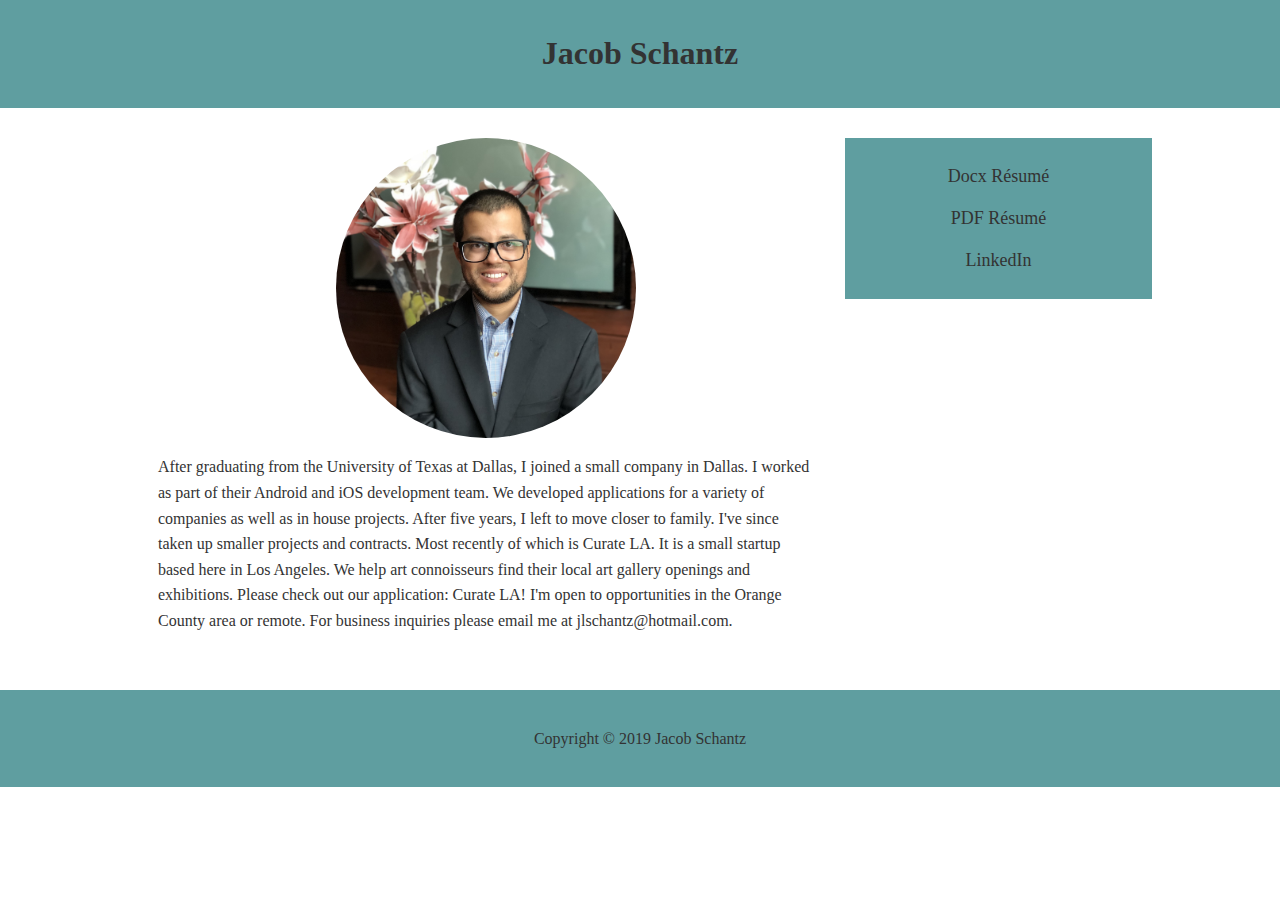
==== index.html @ 77c5a5a1 "sizing mobile update" ====
<!DOCTYPE html>
<html>
  <head>
    <title>Jacob Schantz</title>
    <link rel="stylesheet" type="text/css" href="css/style.css" />
    <meta name="viewport" content="width=device-width" />
  </head>
  <body>
    <header id="main-header">
      <div class="container">
        <h1>Jacob Schantz</h1>
      </div>
    </header>

    <div class="container">
      <section id="main">
        <div id="image">
          <img
            id="JacobSchantzImage"
            src="files/JacobSchantz.JPG"
            alt="Jacob Schantz"
          />
        </div>
        <p id="aboutParagraph">
          After graduating from the University of Texas at Dallas, I joined a
          small company in Dallas. I worked as part of their Android and iOS
          development team. We developed applications for a variety of companies
          as well as in house projects. After five years, I left to move closer
          to family. I've since taken up smaller projects and contracts. Most
          recently of which is Curate LA. It is a small startup based here in
          Los Angeles. We help art connoisseurs find their local art gallery
          openings and exhibitions. Please check out our application:
          <a
            href="https://play.google.com/store/apps/details?id=com.curatela.curatela"
            target="_blank"
            >Curate LA</a
          >! I'm open to opportunities in the Orange County area or remote. For
          business inquiries please email me at jlschantz@hotmail.com.
        </p>
      </section>
      <aside id="sidebar">
        <p id="downloadResumeDocx">
          <a href="files/JacobSchantzResume.docx">Docx Résumé</a>
        </p>
        <p id="downloadResumePdf">
          <a href="files/JacobSchantzResume.pdf" target="_blank">PDF Résumé</a>
        </p>
        <p id="linkedin">
          <a
            href="https://www.linkedin.com/in/jacob-schantz-794361157/"
            target="_blank"
            >LinkedIn</a
          >
        </p>
      </aside>
    </div>

    <footer id="main-footer">
      <p>Copyright &copy; 2019 Jacob Schantz</p>
    </footer>
  </body>
</html>
---- css/style.css ----
body {
  background-color: #fff;
  color: #333;
  font-family: "Times New Roman", Times, serif;
  font-size: 16px;
  line-height: 1.6em;
  margin: 0;
}

.container {
  width: 80%;
  margin: auto;
  overflow: hidden;
}

#main-header {
  background-color: cadetblue;
  color: #333;
  text-align: center;
  padding: 20px;
  margin-bottom: 30px;
}

#navbar {
  background-color: #333;
  color: cadetblue;
  text-align: center;
}

#navbar ul {
  padding: 0;
  list-style: none;
}

#navbar li {
  display: inline;
}

a:hover {
  color: #fff;
}

li a,
aside a {
  text-decoration: none;
  font-size: 18px;
  padding-right: 0px;
}

aside a {
  color: #333;
}

li a {
  color: cadetblue;
  margin: 10px;
}

#aboutParagraph a {
  color: #333;
  text-decoration: none;
}

#aboutParagraph a:hover {
  color: cadetblue;
}

#navbarline {
  background-color: cadetblue;
  text-align: center;
  height: 1px;
  margin-bottom: 30px;
}

#main {
  float: left;
  width: 70%;
  padding: 0 30px;
  box-sizing: border-box;
}

#sidebar {
  float: right;
  width: 30%;
  background: cadetblue;
  color: #333;
  padding: 10px;
  box-sizing: border-box;
  text-align: center;
}

#main-footer {
  background: cadetblue;
  color: #333;
  text-align: center;
  padding: 20px;
  margin-top: 40px;
}

#JacobSchantzImage {
  height: 300px;
  width: 300px;
  border-radius: 100%;
}

#image {
  height: 100%;
  width: 100%;
  display: flex;
  align-items: center;
  justify-content: center;
}

@media (max-width: 800px) {
  #main {
    width: 100%;
    float: none;
    margin-bottom: 20px;
  }

  #sidebar {
    width: 100%;
    float: none;
  }
}
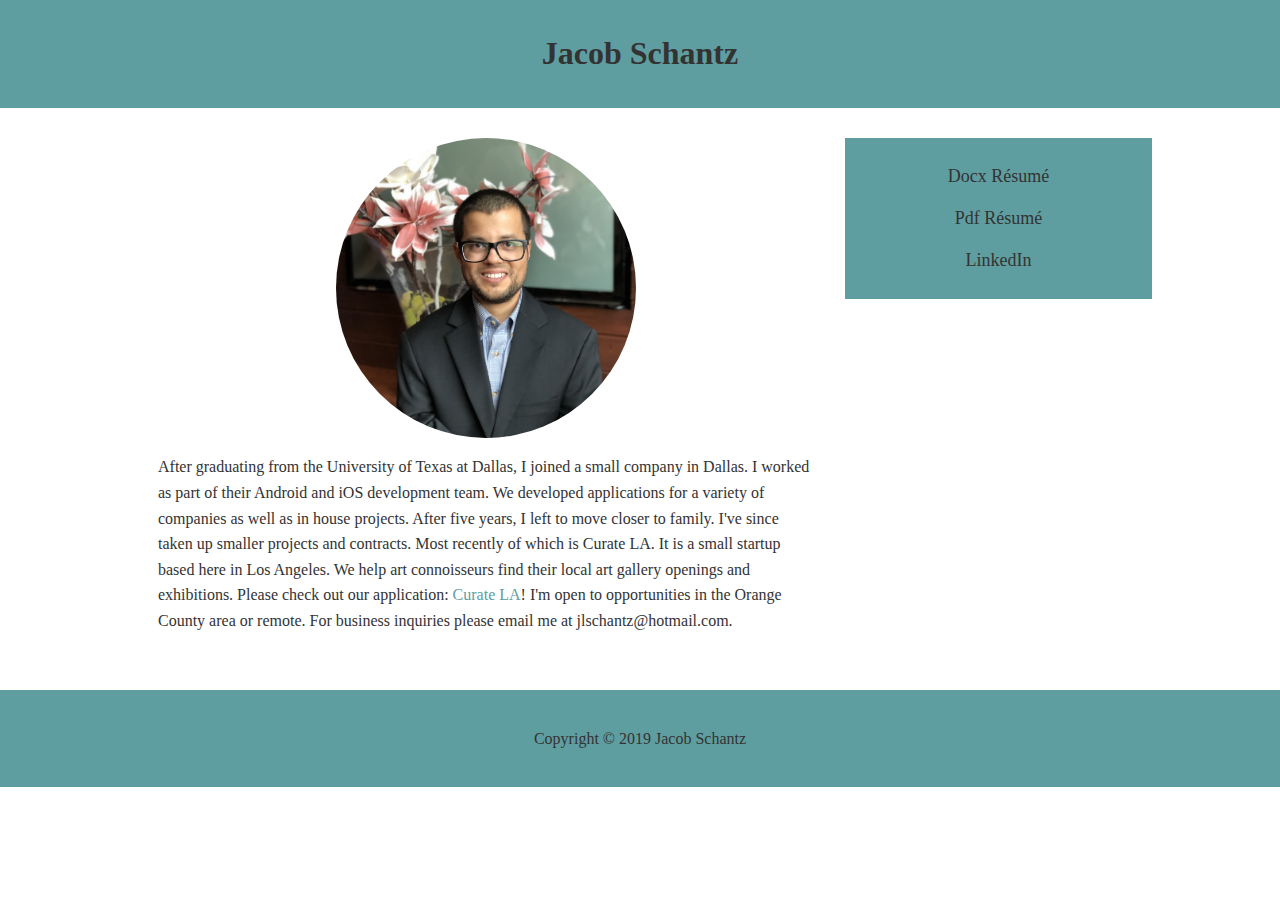
==== commit 392d686e: "image and link changes" ====
--- a/index.html
+++ b/index.html
@@ -43,7 +43,7 @@
           <a href="files/JacobSchantzResume.docx">Docx Résumé</a>
         </p>
         <p id="downloadResumePdf">
-          <a href="files/JacobSchantzResume.pdf" target="_blank">PDF Résumé</a>
+          <a href="files/JacobSchantzResume.pdf" target="_blank">Pdf Résumé</a>
         </p>
         <p id="linkedin">
           <a
--- a/css/style.css
+++ b/css/style.css
@@ -57,7 +57,7 @@
 }
 
 #aboutParagraph a {
-  color: #333;
+  color: cadetblue;
   text-decoration: none;
 }
 
@@ -98,8 +98,7 @@
 }
 
 #JacobSchantzImage {
-  height: 300px;
-  width: 300px;
+  max-height: 300px;
   border-radius: 100%;
 }
 
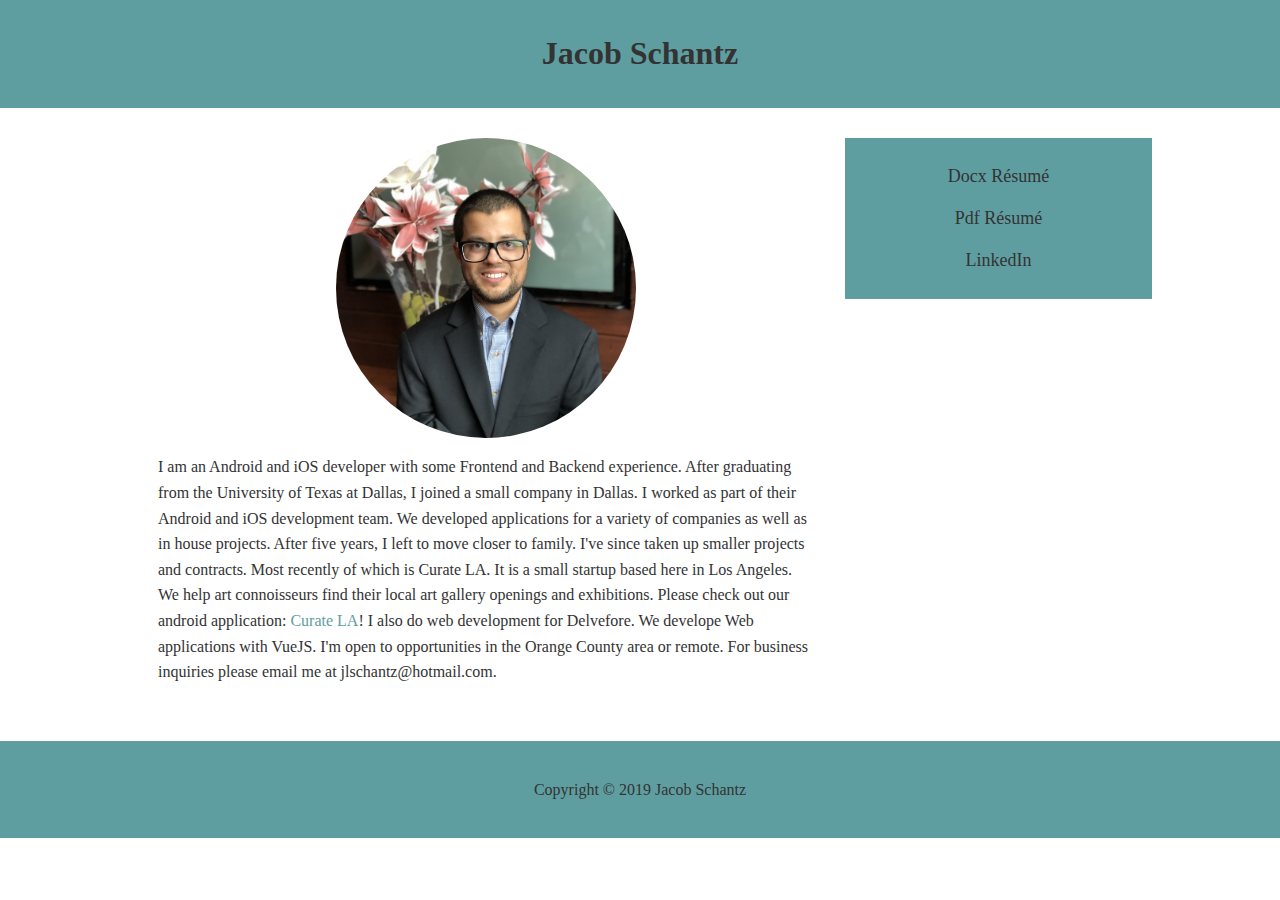
==== commit 66534b54: "updated resume" ====
--- a/index.html
+++ b/index.html
@@ -22,6 +22,7 @@
           />
         </div>
         <p id="aboutParagraph">
+          I am an Android and iOS developer with some Frontend and Backend experience. 
           After graduating from the University of Texas at Dallas, I joined a
           small company in Dallas. I worked as part of their Android and iOS
           development team. We developed applications for a variety of companies
@@ -29,12 +30,13 @@
           to family. I've since taken up smaller projects and contracts. Most
           recently of which is Curate LA. It is a small startup based here in
           Los Angeles. We help art connoisseurs find their local art gallery
-          openings and exhibitions. Please check out our application:
+          openings and exhibitions. Please check out our android application:
           <a
             href="https://play.google.com/store/apps/details?id=com.curatela.curatela"
             target="_blank"
             >Curate LA</a
-          >! I'm open to opportunities in the Orange County area or remote. For
+          >! I also do web development for Delvefore. We develope Web applications with VueJS. 
+          I'm open to opportunities in the Orange County area or remote. For
           business inquiries please email me at jlschantz@hotmail.com.
         </p>
       </section>
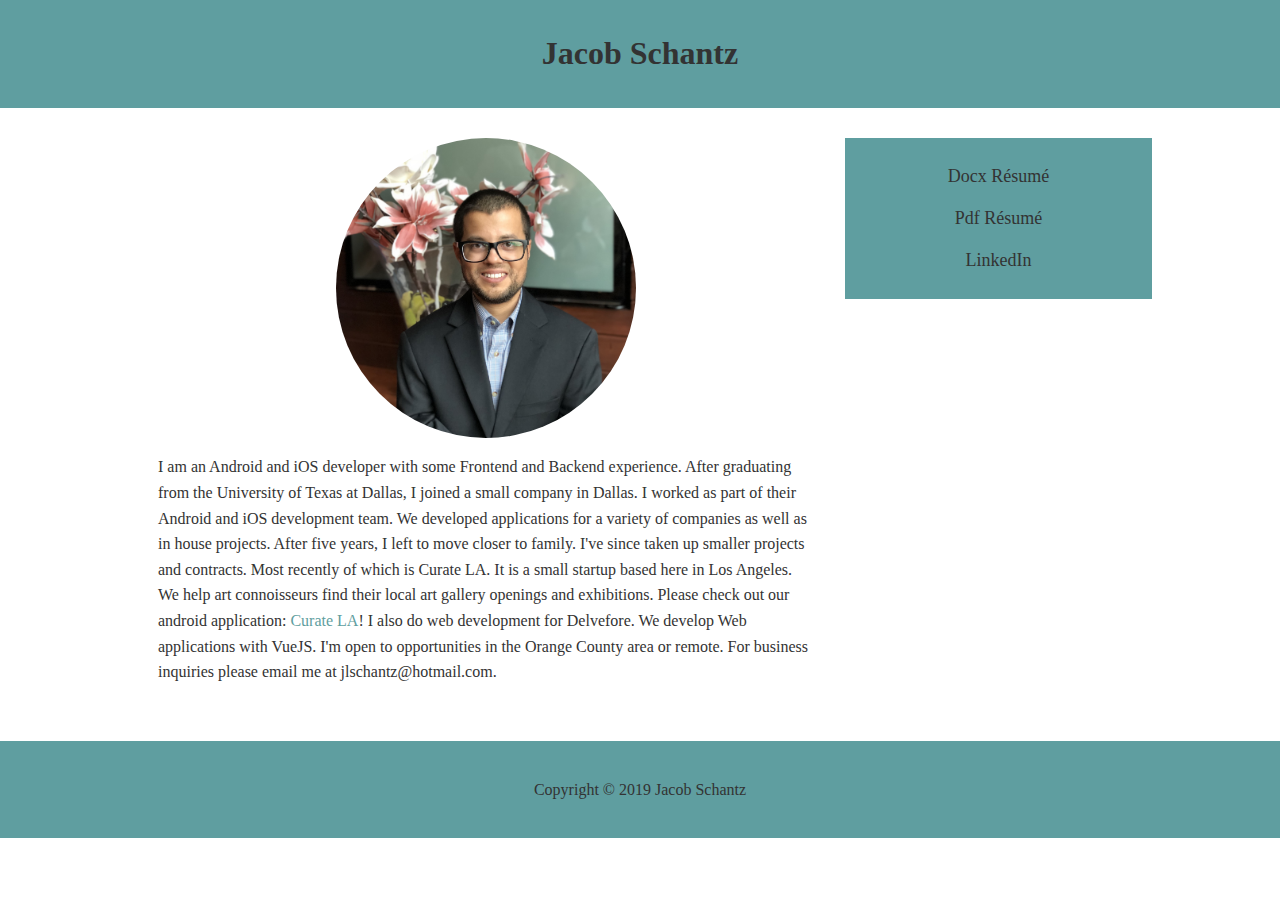
==== commit 9c637f5a: "updated resume" ====
--- a/index.html
+++ b/index.html
@@ -35,7 +35,7 @@
             href="https://play.google.com/store/apps/details?id=com.curatela.curatela"
             target="_blank"
             >Curate LA</a
-          >! I also do web development for Delvefore. We develope Web applications with VueJS. 
+          >! I also do web development for Delvefore. We develop Web applications with VueJS.
           I'm open to opportunities in the Orange County area or remote. For
           business inquiries please email me at jlschantz@hotmail.com.
         </p>
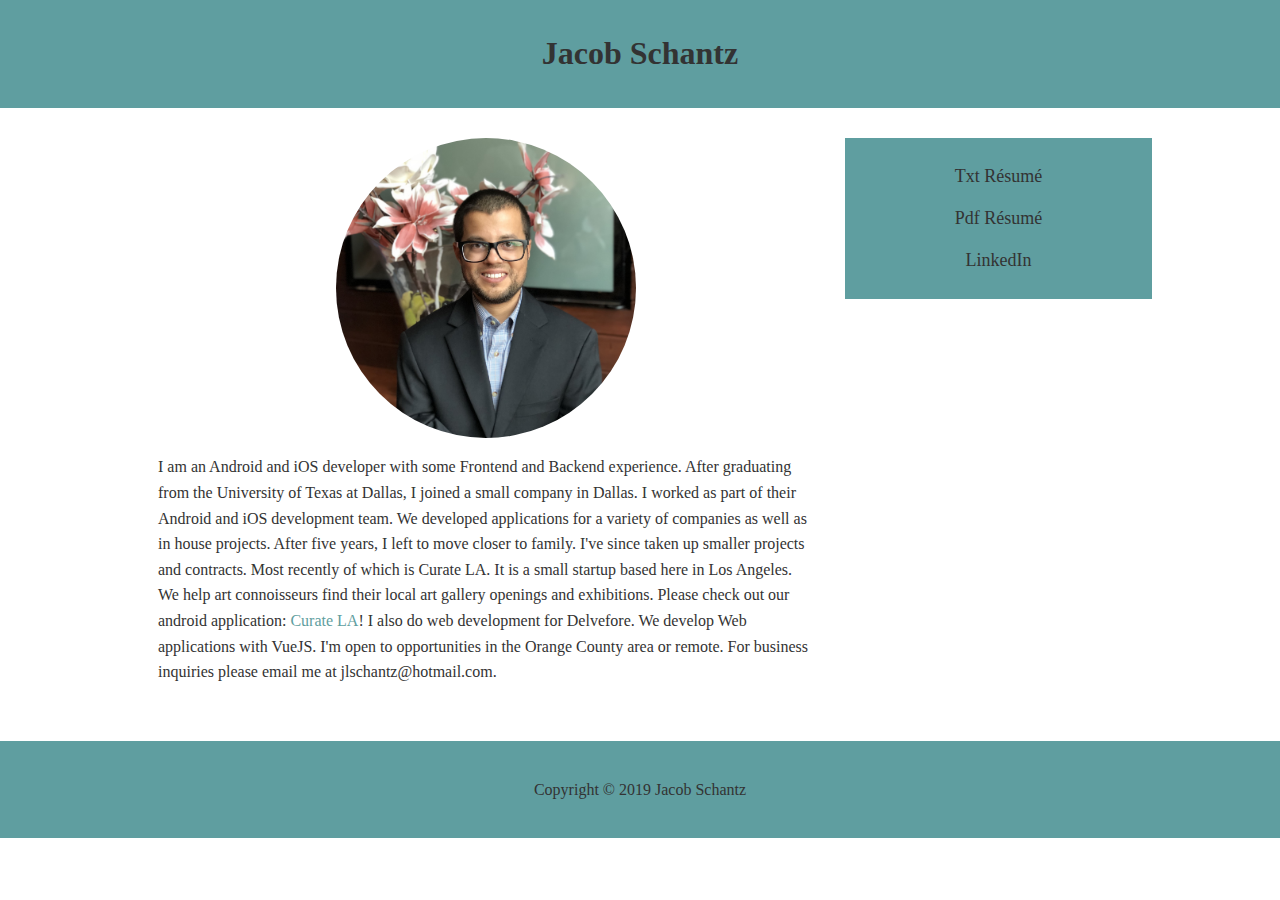
==== commit ad8a7c2b: "changed resume" ====
--- a/index.html
+++ b/index.html
@@ -42,7 +42,7 @@
       </section>
       <aside id="sidebar">
         <p id="downloadResumeDocx">
-          <a href="files/JacobSchantzResume.docx">Docx Résumé</a>
+          <a href="files/JacobSchantzResume.txt">Txt Résumé</a>
         </p>
         <p id="downloadResumePdf">
           <a href="files/JacobSchantzResume.pdf" target="_blank">Pdf Résumé</a>
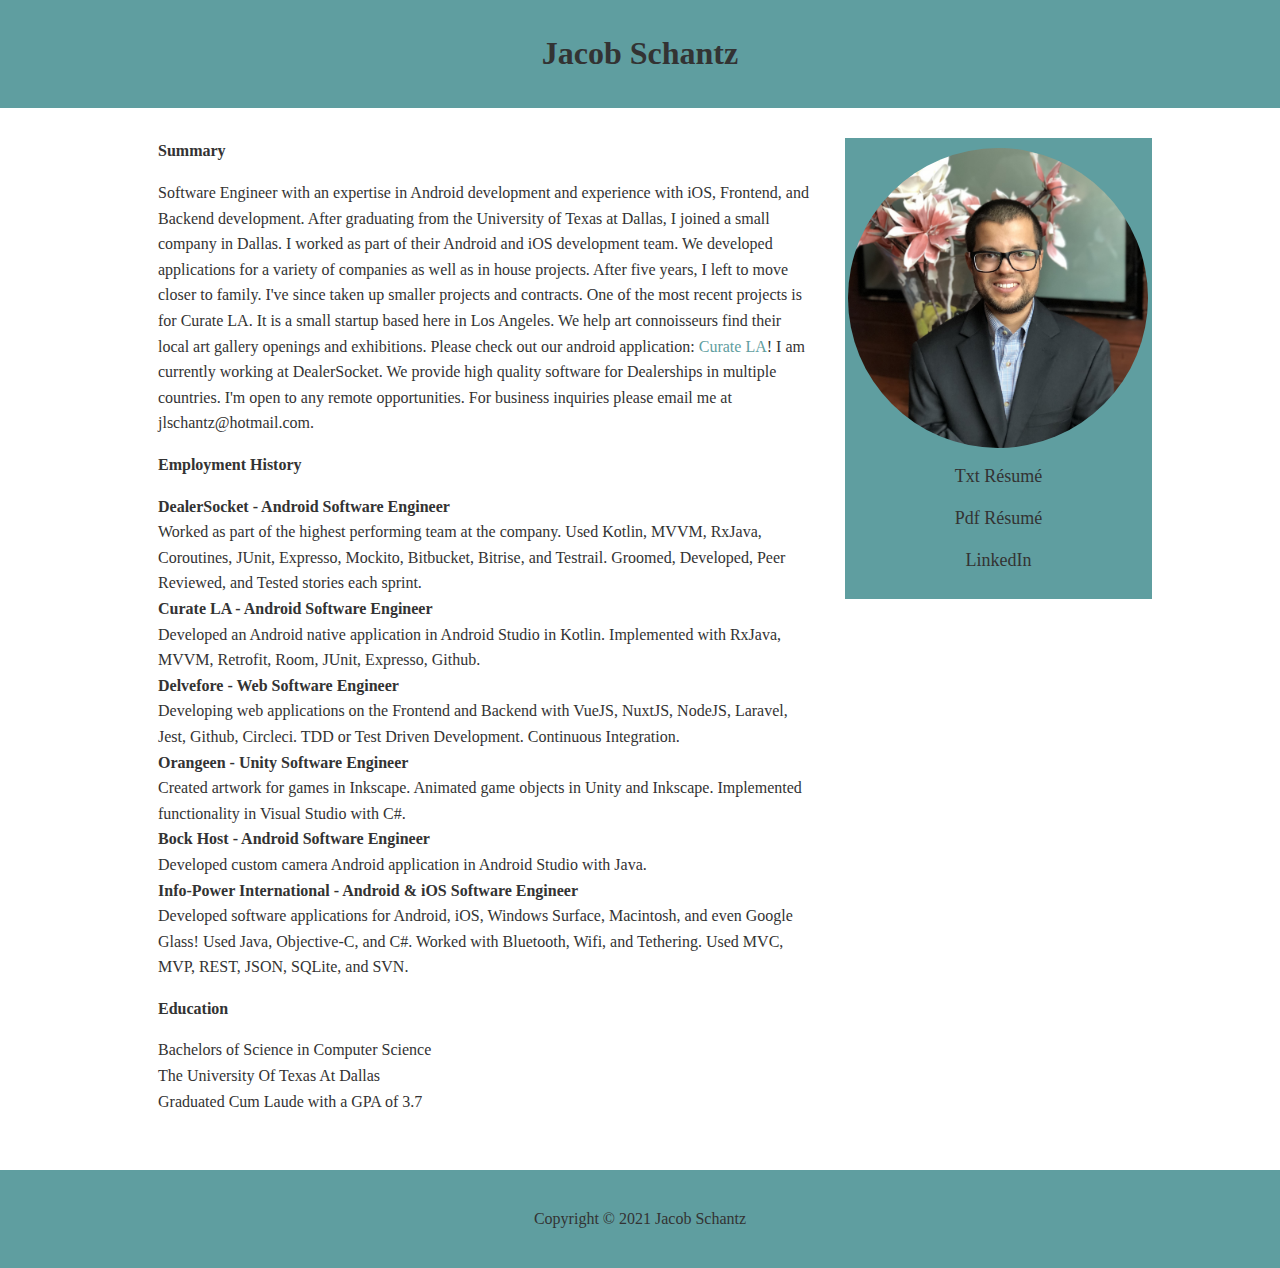
==== commit 869489d6: "update for 2021" ====
--- a/index.html
+++ b/index.html
@@ -14,6 +14,53 @@
 
     <div class="container">
       <section id="main">
+        <div><b>Summary</b></div>
+        <p id="aboutParagraph">
+          Software Engineer with an expertise in Android development and experience with iOS, Frontend, and Backend development.
+          After graduating from the University of Texas at Dallas, I joined a
+          small company in Dallas. I worked as part of their Android and iOS
+          development team. We developed applications for a variety of companies
+          as well as in house projects. After five years, I left to move closer
+          to family. I've since taken up smaller projects and contracts. One of the most
+          recent projects is for Curate LA. It is a small startup based here in
+          Los Angeles. We help art connoisseurs find their local art gallery
+          openings and exhibitions. Please check out our android application:
+          <a
+            href="https://play.google.com/store/apps/details?id=com.curatela.curatela"
+            target="_blank"
+            >Curate LA</a
+          >! I am currently working at DealerSocket. We provide high quality software for Dealerships in multiple countries.
+          I'm open to any remote opportunities. For
+          business inquiries please email me at jlschantz@hotmail.com.
+        </p>
+      <div><b>Employment History</b></div>
+          <p>
+          <div><b>DealerSocket - Android Software Engineer</b></div>
+          <div>Worked as part of the highest performing team at the company. Used Kotlin, MVVM, RxJava, Coroutines, JUnit, Expresso, Mockito, Bitbucket, Bitrise, and Testrail. Groomed, Developed, Peer Reviewed, and Tested stories each sprint.</div>
+
+          <div><b>Curate LA - Android Software Engineer</b></div>
+          <div>Developed an Android native application in Android Studio in Kotlin. Implemented with RxJava, MVVM, Retrofit, Room, JUnit, Expresso, Github.</div>
+
+          <div><b>Delvefore - Web Software Engineer</b></div>
+          <div>Developing web applications on the Frontend and Backend with VueJS, NuxtJS, NodeJS, Laravel, Jest, Github, Circleci. TDD or Test Driven Development. Continuous Integration.</div>
+
+          <div><b>Orangeen - Unity Software Engineer</b></div>
+          <div>Created artwork for games in Inkscape. Animated game objects in Unity and Inkscape. Implemented functionality in Visual Studio with C#.</div>
+
+          <div><b>Bock Host - Android Software Engineer</b></div> 
+          <div>Developed custom camera Android application in Android Studio with Java.</div>
+
+          <div><b>Info-Power International - Android & iOS Software Engineer</b></div>
+          <div>Developed software applications for Android, iOS, Windows Surface, Macintosh, and even Google Glass! Used Java, Objective-C, and C#. Worked with Bluetooth, Wifi, and Tethering. Used MVC, MVP, REST, JSON, SQLite, and SVN.</div>
+          </p>
+      <div><b>Education</b></div>
+          <p>
+          <div>Bachelors of Science in Computer Science</div>
+          <div>The University Of Texas At Dallas</div>
+          <div>Graduated Cum Laude with a GPA of 3.7</div>
+          </p>
+      </section>
+      <aside id="sidebar">
         <div id="image">
           <img
             id="JacobSchantzImage"
@@ -21,26 +68,6 @@
             alt="Jacob Schantz"
           />
         </div>
-        <p id="aboutParagraph">
-          I am an Android and iOS developer with some Frontend and Backend experience. 
-          After graduating from the University of Texas at Dallas, I joined a
-          small company in Dallas. I worked as part of their Android and iOS
-          development team. We developed applications for a variety of companies
-          as well as in house projects. After five years, I left to move closer
-          to family. I've since taken up smaller projects and contracts. Most
-          recently of which is Curate LA. It is a small startup based here in
-          Los Angeles. We help art connoisseurs find their local art gallery
-          openings and exhibitions. Please check out our android application:
-          <a
-            href="https://play.google.com/store/apps/details?id=com.curatela.curatela"
-            target="_blank"
-            >Curate LA</a
-          >! I also do web development for Delvefore. We develop Web applications with VueJS.
-          I'm open to opportunities in the Orange County area or remote. For
-          business inquiries please email me at jlschantz@hotmail.com.
-        </p>
-      </section>
-      <aside id="sidebar">
         <p id="downloadResumeDocx">
           <a href="files/JacobSchantzResume.txt">Txt Résumé</a>
         </p>
@@ -58,7 +85,7 @@
     </div>
 
     <footer id="main-footer">
-      <p>Copyright &copy; 2019 Jacob Schantz</p>
+      <p>Copyright &copy; 2021 Jacob Schantz</p>
     </footer>
   </body>
 </html>
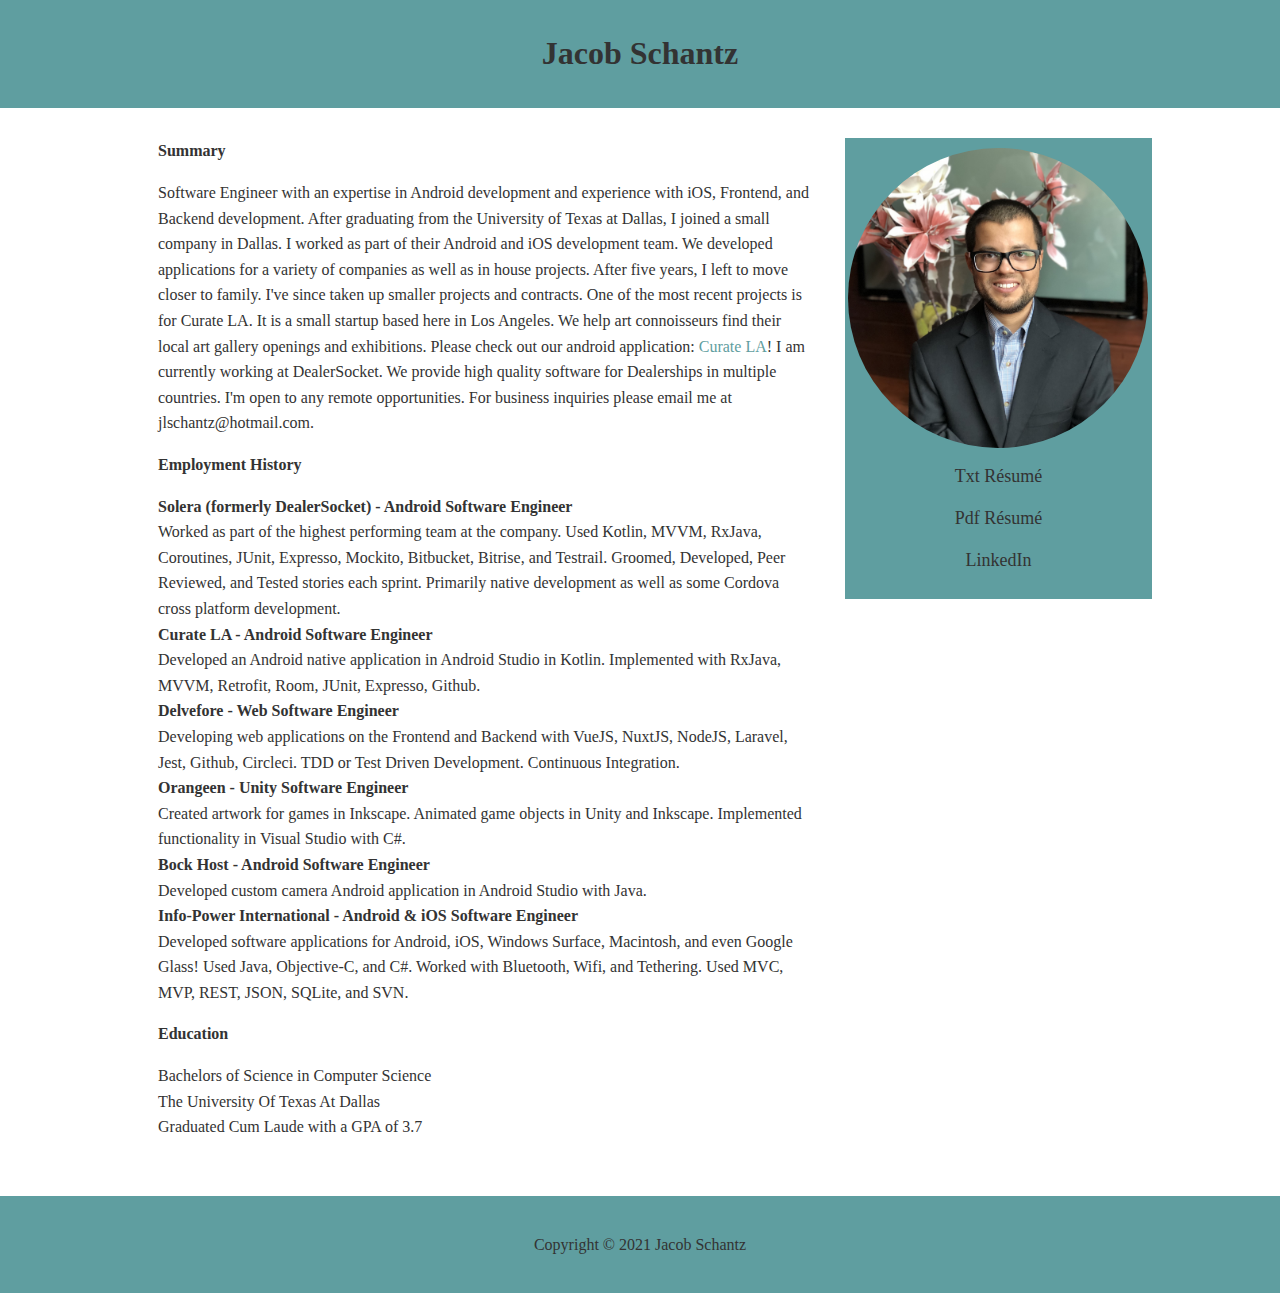
==== commit 7e3eda01: "updated resume" ====
--- a/index.html
+++ b/index.html
@@ -35,8 +35,8 @@
         </p>
       <div><b>Employment History</b></div>
           <p>
-          <div><b>DealerSocket - Android Software Engineer</b></div>
-          <div>Worked as part of the highest performing team at the company. Used Kotlin, MVVM, RxJava, Coroutines, JUnit, Expresso, Mockito, Bitbucket, Bitrise, and Testrail. Groomed, Developed, Peer Reviewed, and Tested stories each sprint.</div>
+          <div><b>Solera (formerly DealerSocket) - Android Software Engineer</b></div>
+          <div>Worked as part of the highest performing team at the company. Used Kotlin, MVVM, RxJava, Coroutines, JUnit, Expresso, Mockito, Bitbucket, Bitrise, and Testrail. Groomed, Developed, Peer Reviewed, and Tested stories each sprint. Primarily native development as well as some Cordova cross platform development.</div>
 
           <div><b>Curate LA - Android Software Engineer</b></div>
           <div>Developed an Android native application in Android Studio in Kotlin. Implemented with RxJava, MVVM, Retrofit, Room, JUnit, Expresso, Github.</div>
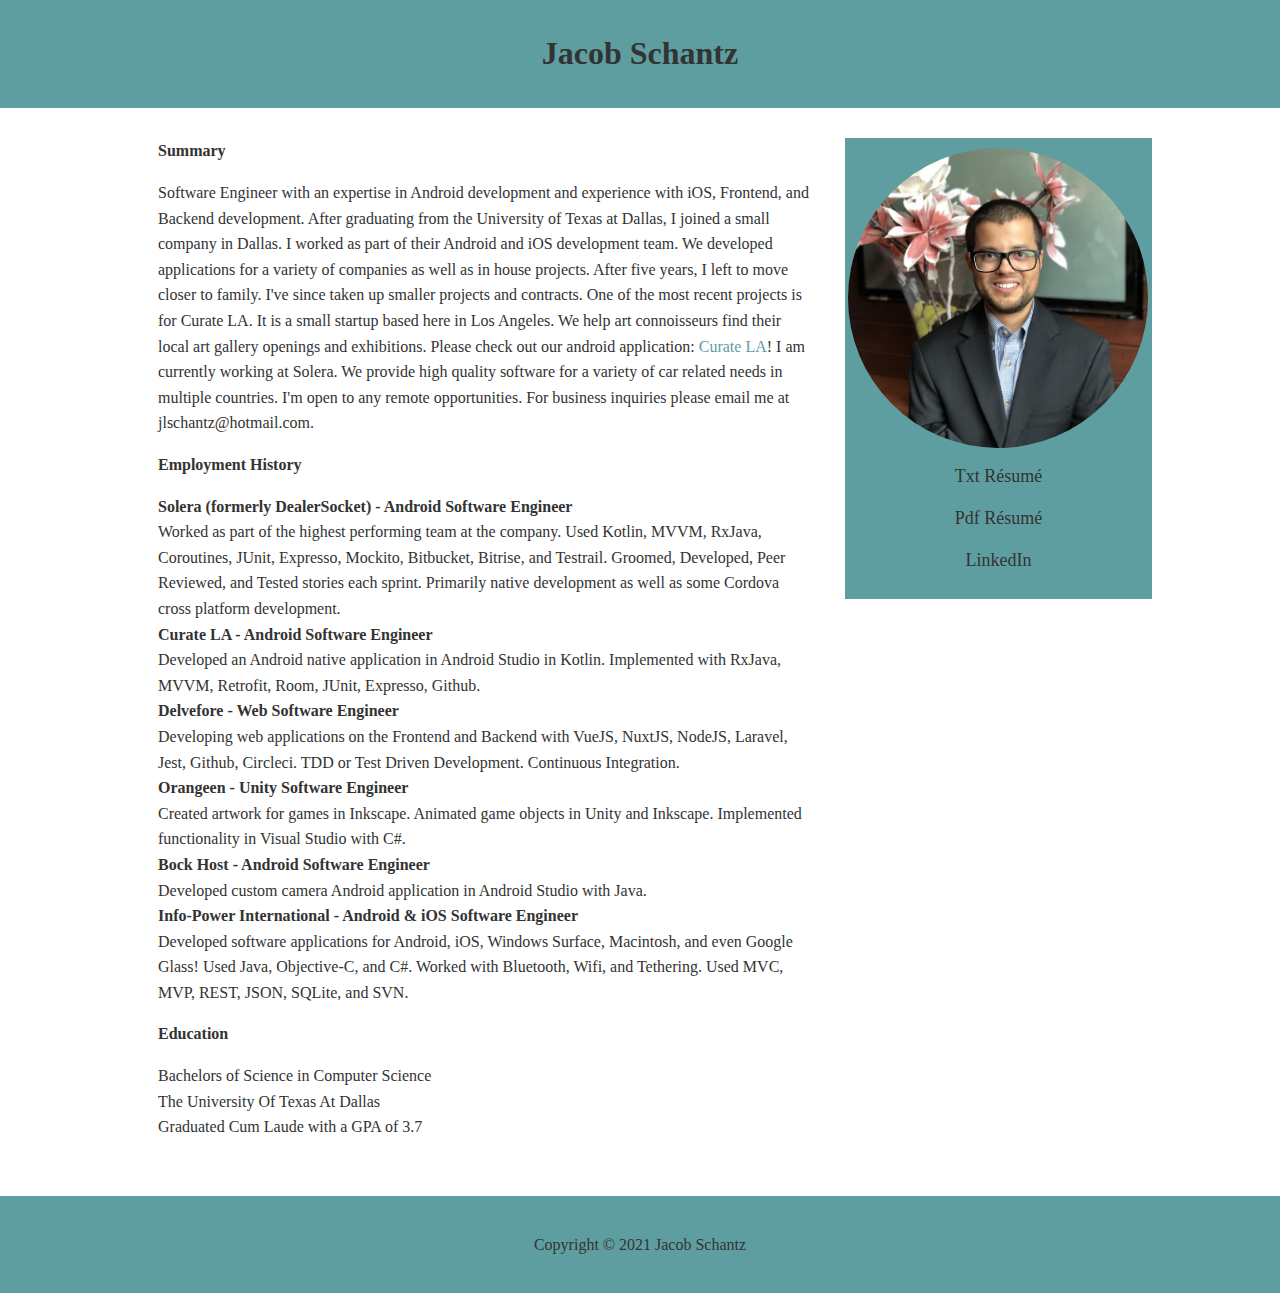
==== commit 41b1f61a: "updated text" ====
--- a/index.html
+++ b/index.html
@@ -29,7 +29,7 @@
             href="https://play.google.com/store/apps/details?id=com.curatela.curatela"
             target="_blank"
             >Curate LA</a
-          >! I am currently working at DealerSocket. We provide high quality software for Dealerships in multiple countries.
+          >! I am currently working at Solera. We provide high quality software for a variety of car related needs in multiple countries.
           I'm open to any remote opportunities. For
           business inquiries please email me at jlschantz@hotmail.com.
         </p>
